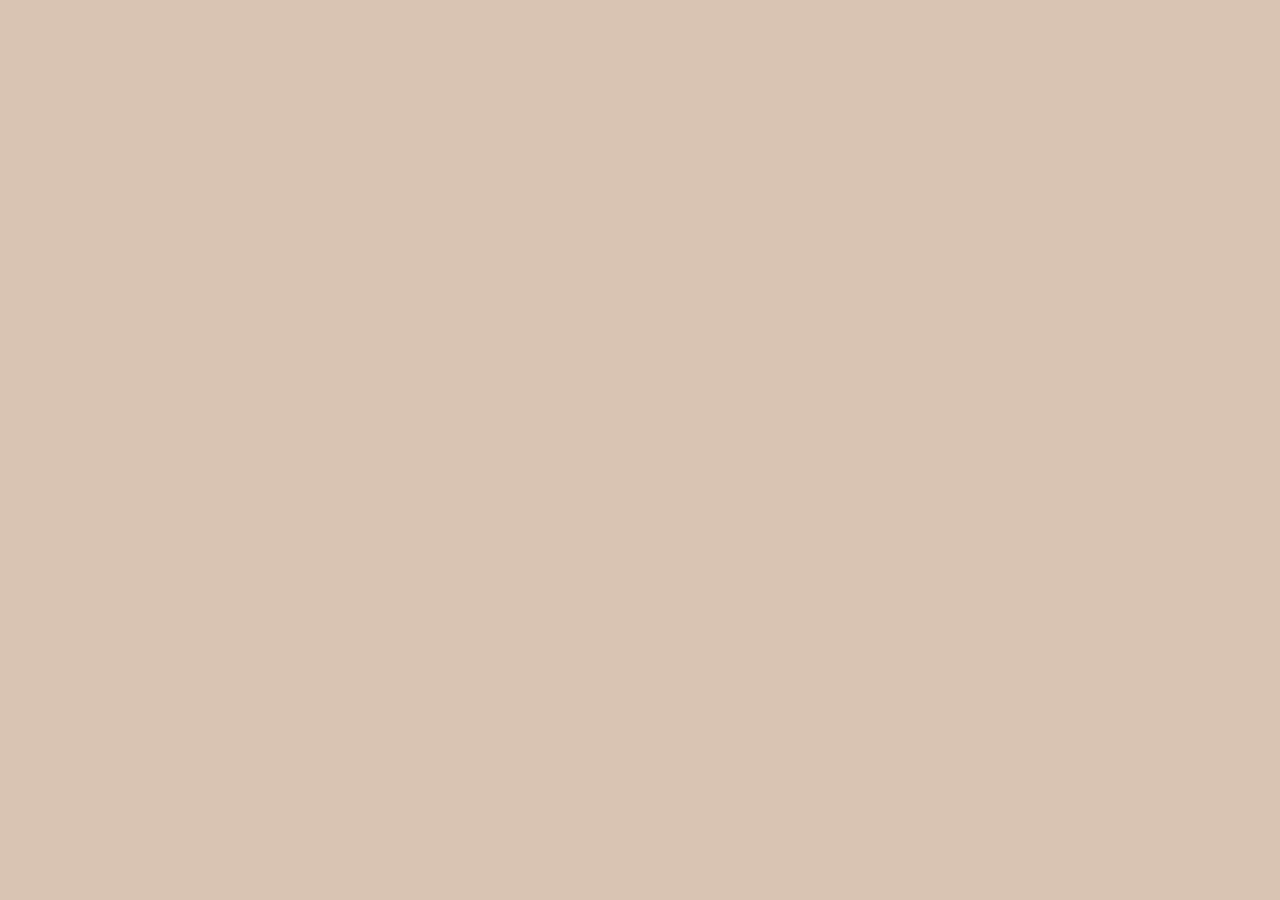
==== confirmation.html @ 33fffe24 "Add boilerplate code to confirmation page" ====
<!DOCTYPE html>
<html lang="en">

<head>
    <meta charset="UTF-8">
    <meta http-equiv="X-UA-Compatible" content="IE=edge">
    <meta name="viewport" content="width=device-width, initial-scale=1.0">
    <meta name="description" content="">
    <meta name="keywords" content="meditation, mindfulness, yoga">
    <link rel="icon" href="favicon.ico" type="image/x-icon">
    <link rel="preconnect" href="https://fonts.googleapis.com">
    <link rel="preconnect" href="https://fonts.gstatic.com" crossorigin>
    <link href="https://fonts.googleapis.com/css2?family=Open+Sans:wght@300&family=Roboto:wght@300&display=swap"
        rel="stylesheet">
    <link rel="stylesheet" href="assets/css/style.css">
    <title>Timmys</title>
</head>

</html>
---- assets/css/style.css ----
html {
    scroll-behavior: smooth;
}

header {
    background-color: #d9c4b3;
    padding: 0 1rem;
    position: fixed;
    z-index: 99;
    width: 100%;
    box-shadow: 0 1px 1px #7f5d53;
    display: block;
    align-items: center;
    justify-content: space-between;
}

header a {
    text-decoration: none;
    color: inherit;
    font-family: 'Open Sans', sans-serif;
}

header a img {
    height: 5vh;
    padding: 10px 0;
}

#menu {
    font-size: 110%;
    letter-spacing: 2px;
    list-style-type: none;
    background-color: #d9c4b3;
    display: flex;
    justify-content: space-evenly;
    position: relative;
    flex-direction: column;
}

#menu>li {
    margin-bottom: 1em;
}


.active {
    border-bottom: 1px solid #7f5d53;
}

nav {
    background-color: #d9c4b3;
    display: none;
    flex-grow: 1;
    position: absolute;
    width: 100%;
    left: 0;
}

#nav-toggle:checked~nav {
    display: block;
}

#nav-toggle {
    display: none;
}

.nav-toggle-label {
    font-size: 2rem;
    float: right;
    margin-right: 2rem;
    line-height: 2.5;
}

section > div {
    margin: 0 1em;
}

body {
    display: block;
    margin: 0px;
    background-color: #d9c4b3;
}

p {
    width: 100%;
}

#hero {
    height: 750px;
    width: 100%;
    background: url(../images/hero.png) no-repeat center center/cover;
    position: relative;
}

#contacthero {
    height: 650px;
    width: 100%;
    background: url(../images/hero.png) no-repeat center center/cover;
    position: relative;
}

#contact {
    font-family: 'Open Sans', sans-serif;
    max-width: 500px;
    margin: 0 auto;
    text-align: center;
    box-shadow: 0 0 5px #7f5d53;
    margin-top: 2em;
}

.signup-form {
    display: flex;
    flex-direction: column;
    align-items: center;
}

input {
    width: 25%;
    margin: 0 auto;
    border: 1px solid #7f5d53;
    border-radius: 2px;
    margin-bottom: 15px;
}

.signup-form>h4 {
    font-style: italic;
}

label {
    font-style: normal;
    margin-bottom: 5px;
}

#description {
    font-style: normal;
    padding: 58px;
    box-sizing: border-box;
    max-width: 600px;
    resize: none;
    margin-bottom: 15px;
}

#cover-text {
    font-size: 120%;
    position: absolute;
    bottom: 30px;
    width: 40%;
    min-height: 100px;
    font-family: 'Open Sans', sans-serif;
    padding: 20px;
    background-color: rgba(127, 93, 83, 0.75);
    border-radius: 20px;
}

#cover-text > h2 {
    color: #ffffff;
}

h1 {
    font-family: 'Open Sans', sans-serif;
    font-weight: 300;
    margin: 3em;
    color: #7f5d53;
}

h1, h2, h3 {
    align-text: center; 
}


#meditation,
#mindfulness,
#yoga,
#contact {
    padding-top: 45px;
    padding-bottom: 45px;
}

#meditainer {
    display: grid;
    grid-template-columns: repeat(3, 1fr);
    grid-gap: 10px
}

#meditainer>div {
    font-family: 'Open Sans', sans-serif;
    max-width: 100%;
}

#meditainer>h2 {
    margin: 0;
    text-align: center;

}

#meditainer>p {
    margin: 10px 0;
    max-width: 600px;
    height: 300px;
}

#mindfulness {
    background-color: #faaa9f;
}

#mindtainer {
    display: flex;
    flex-direction: column;
    display: grid;
}

#mindtainer>div {
    margin: 1em;
    font-family: 'Open Sans', sans-serif;
}

#mindtainer>h2 {
    margin: 0;
    text-align: center;

}

#mindtainer>p {
    margin: 10px 0;
    max-width: 600px;
    height: 300px;
}

#yogatainer {
    display: flex;
    flex-direction: column;
}

#yogatainer>div {
    margin: 1em;
    font-family: 'Open Sans', sans-serif;
}

#yogatainer>h2 {
    margin: 0;
    text-align: center;

}

#yogatainer>p {
    height: 300px;
}

#mindtainer, #meditainer, #yogatainer {
    justify-content: space-evenly;
    display: grid;
    grid-template-columns: repeat(3, 1fr);
    font-size: 14px;
    margin-left: 10px;
}

.video-playback {
    max-width: 100%;
    display: block;
    margin-left: auto;
    margin-right: auto;
}

#social {
    text-align: center;
    padding: 10px 0;
    display: flex;
    justify-content: space-evenly;
    list-style-type: none;
    align-items: center;
    background-color: #d9c4b3;
}

#social i {
    font-size: 140%;
    color: #7f5d53;
    padding-top: 15px;
    padding-left: 5px;
}

#social li {
    color: #7f5d53;
    font-family: 'Open Sans', sans-serif;
    font-weight: 500;
}

@media screen and (min-width: 850px) {
    #meditainer {
        flex-direction: row;
    }

    #mindtainer {
        flex-direction: row;
    }

    #yogatainer {
        flex-direction: row;
    }
}

@media screen and (max-width: 660px) {

    .video-playback {
        width: fit-content;
    }
}

@media screen and (min-width: 768px) {
    #menu {
        font-size: 110%;
        letter-spacing: 2px;
        list-style-type: none;
        background-color: #d9c4b3;
        display: flex;
        justify-content: space-evenly;
        align-items: center;
        flex-direction: row;
        padding: 0;
        padding-bottom: 5px;
    }

    #menu li {
        margin: 0;
    }

    nav {
        display: block;
    }

    .nav-toggle-label {
        display: none;
    }

    header a img {
        height: 6vh;
        display: block;
        margin: 0 auto;
    }

    #meditation,
    #mindfulness,
    #yoga {
        padding-top: 90px;
        padding-bottom: 90px;
    }

    #meditation,
    #mindfulness,
    #yoga>div {
        justify-content: space-evenly;
    }

    #contact {
        padding-top: 90px;
        padding-bottom: 90px;
    }
}

@media screen and (max-width: 850px) {
    p {
        width: 100%;
        font-size: 14px;
    }

    iframe {
        width: 100%;
    }

}

@media screen and (max-width: 992px) {
    p {
        width: 100%;
        font-size: 14px;
    }

}
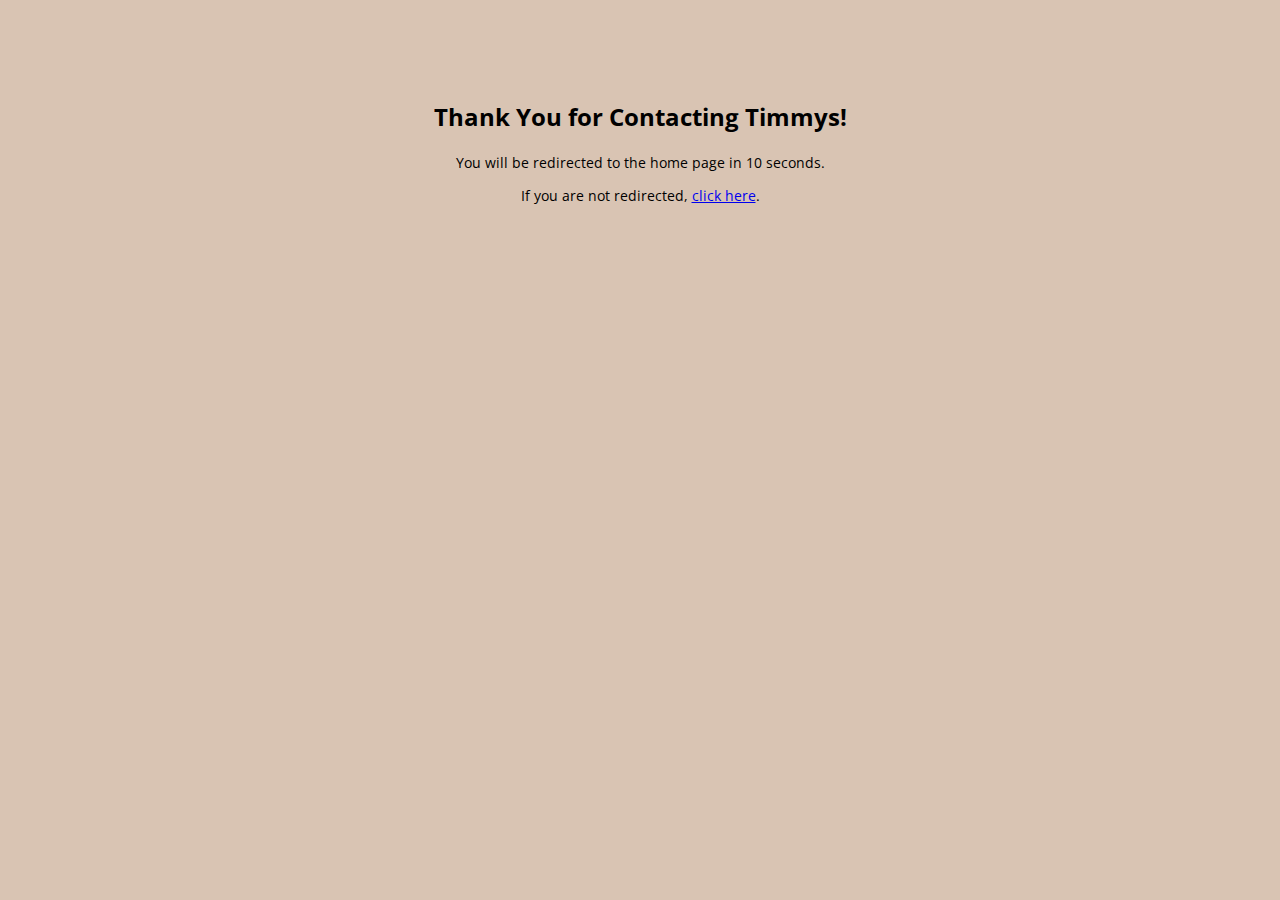
==== commit d5a72e0d: "Update confirmation page with text" ====
--- a/confirmation.html
+++ b/confirmation.html
@@ -13,7 +13,19 @@
     <link href="https://fonts.googleapis.com/css2?family=Open+Sans:wght@300&family=Roboto:wght@300&display=swap"
         rel="stylesheet">
     <link rel="stylesheet" href="assets/css/style.css">
+    <meta http-equiv="refresh" content="10; url=index.html">
     <title>Timmys</title>
 </head>
+    
+<!--  Body  -->
+<body>
+    <div id="confirmation">
+        <h2>Thank You for Contacting Timmys!</h2>
+        <p>You will be redirected to the home page in 10 seconds.</p>
+        <p>If you are not redirected, <a href="index.html">click here</a>.</p>
+    </div>
+    
+    
 
+    </body>
 </html>--- a/assets/css/style.css
+++ b/assets/css/style.css
@@ -2,11 +2,13 @@
     scroll-behavior: smooth;
 }
 
+/* header and nav */
+
 header {
     background-color: #d9c4b3;
     padding: 0 1rem;
     position: fixed;
-    z-index: 99;
+    z-index: 999;
     width: 100%;
     box-shadow: 0 1px 1px #7f5d53;
     display: block;
@@ -69,9 +71,11 @@
     line-height: 2.5;
 }
 
-section > div {
+section>div {
     margin: 0 1em;
 }
+
+/* Body */
 
 body {
     display: block;
@@ -131,9 +135,10 @@
 
 #description {
     font-style: normal;
-    padding: 58px;
     box-sizing: border-box;
     max-width: 600px;
+    min-width: 200px;
+    min-height: 150px;
     resize: none;
     margin-bottom: 15px;
 }
@@ -150,7 +155,7 @@
     border-radius: 20px;
 }
 
-#cover-text > h2 {
+#cover-text>h2 {
     color: #ffffff;
 }
 
@@ -161,10 +166,13 @@
     color: #7f5d53;
 }
 
-h1, h2, h3 {
-    align-text: center; 
-}
-
+h1,
+h2,
+h3 {
+    text-align: center;
+}
+
+/* Containers of Sections */
 
 #meditation,
 #mindfulness,
@@ -177,7 +185,7 @@
 #meditainer {
     display: grid;
     grid-template-columns: repeat(3, 1fr);
-    grid-gap: 10px
+    grid-gap: 10px;
 }
 
 #meditainer>div {
@@ -244,7 +252,9 @@
     height: 300px;
 }
 
-#mindtainer, #meditainer, #yogatainer {
+#mindtainer,
+#meditainer,
+#yogatainer {
     justify-content: space-evenly;
     display: grid;
     grid-template-columns: repeat(3, 1fr);
@@ -252,6 +262,8 @@
     margin-left: 10px;
 }
 
+/* Video/iFrame */
+
 .video-playback {
     max-width: 100%;
     display: block;
@@ -259,6 +271,8 @@
     margin-right: auto;
 }
 
+/* Footer Elements */
+
 #social {
     text-align: center;
     padding: 10px 0;
@@ -282,17 +296,21 @@
     font-weight: 500;
 }
 
-@media screen and (min-width: 850px) {
-    #meditainer {
-        flex-direction: row;
-    }
-
-    #mindtainer {
-        flex-direction: row;
-    }
-
+/* Confirmation Page */
+
+#confirmation {
+    font-family: 'Open Sans', sans-serif;
+    text-align: center;
+    margin-top: 100px;
+}
+
+/* Media Query */
+
+@media screen and (max-width: 480px) {
+    #meditainer,
+    #mindtainer,
     #yogatainer {
-        flex-direction: row;
+        grid-template-columns: 1fr;
     }
 }
 
@@ -300,6 +318,9 @@
 
     .video-playback {
         width: fit-content;
+    }
+    #meditainer, #mindtainer, #yogatainer {
+        flex-direction: row;
     }
 }
 
@@ -312,11 +333,12 @@
         display: flex;
         justify-content: space-evenly;
         align-items: center;
-        flex-direction: row;
+        flex-direction: row !important;
         padding: 0;
         padding-bottom: 5px;
-    }
-
+        margin: 0;
+    }
+    
     #menu li {
         margin: 0;
     }
@@ -354,7 +376,7 @@
     }
 }
 
-@media screen and (max-width: 850px) {
+@media screen and (min-width: 850px) {
     p {
         width: 100%;
         font-size: 14px;
